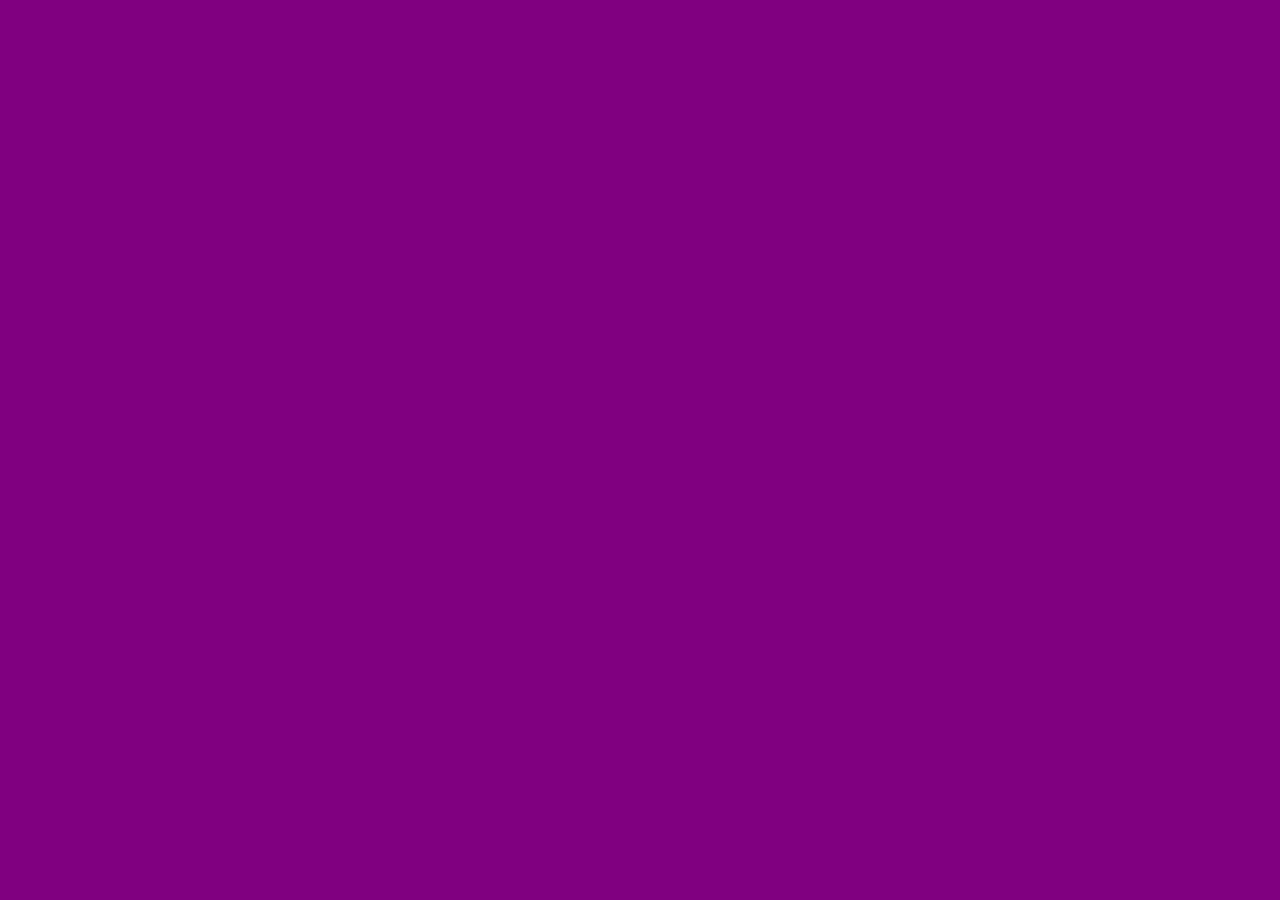
==== exercise31/exercise31.html @ ea94923a "positioning and grid" ====
<!DOCTYPE html>
<html lang="en">
<head>
    <meta charset="UTF-8">
    <meta http-equiv="X-UA-Compatible" content="IE=edge">
    <meta name="viewport" content="width=1.0, initial-scale=1.0">
    <title>Document</title>
    <link rel="stylesheet" href="style.css"
</head>
<body>
    <div id="div1">
        <section>

        </section>
        <section>

        </section>
        <section>

        </section>
    </div>
</body>
</html>
---- exercise31/style.css ----
#div1 {
    display: grid;
    grid-template-columns: 1fr 1fr 1fr;
    grid-template-rows: 250px 250px;
}

body {
    background-color: purple;
}

@media screen {
    
}
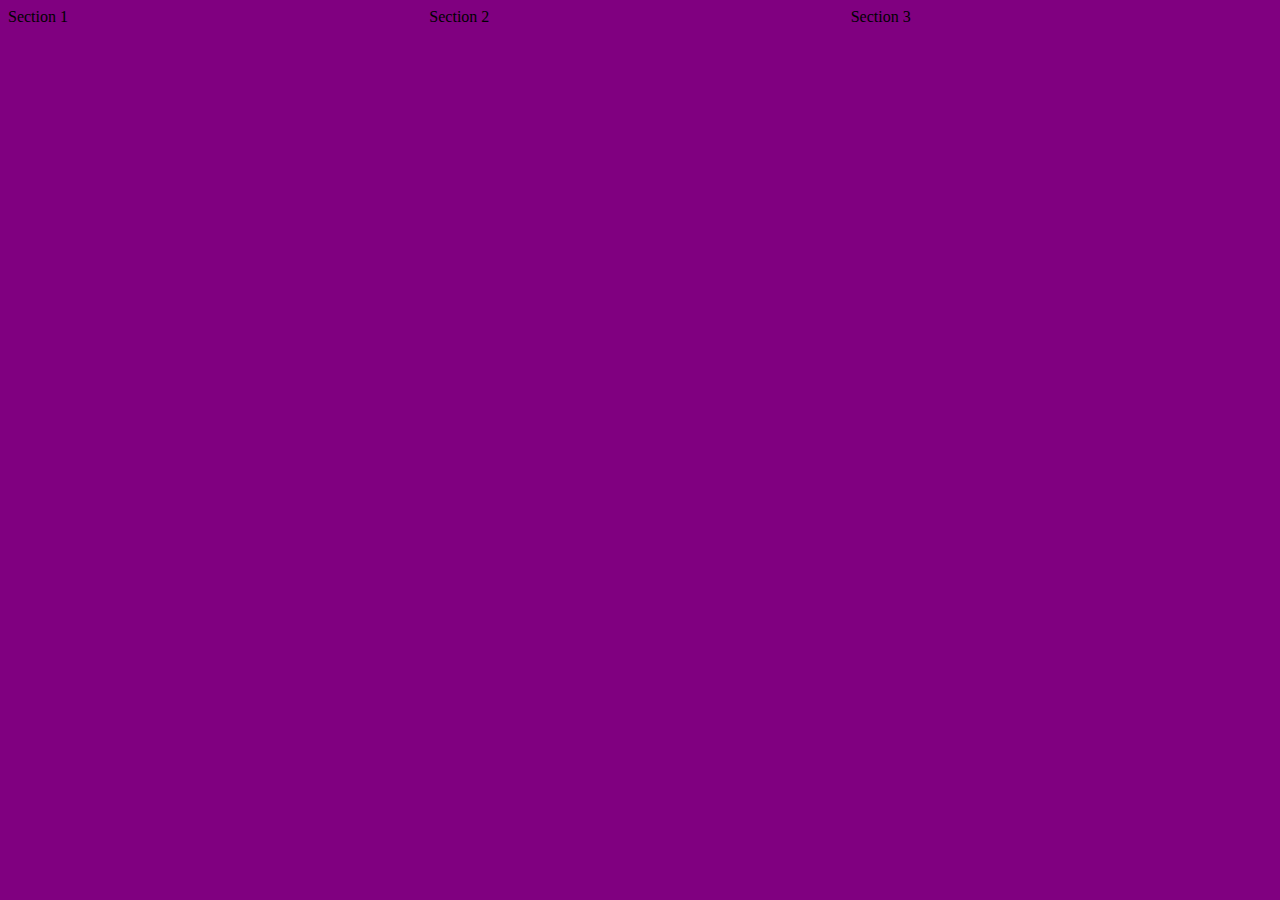
==== commit 701a07da: "committs from wrr and else" ====
--- a/exercise31/exercise31.html
+++ b/exercise31/exercise31.html
@@ -5,18 +5,18 @@
     <meta http-equiv="X-UA-Compatible" content="IE=edge">
     <meta name="viewport" content="width=1.0, initial-scale=1.0">
     <title>Document</title>
-    <link rel="stylesheet" href="style.css"
+    <link rel="stylesheet" href="style.css">
 </head>
 <body>
-    <div id="div1">
+    <div>
         <section>
-
+Section 1 
         </section>
         <section>
-
+Section 2
         </section>
         <section>
-
+Section 3
         </section>
     </div>
 </body>
--- a/exercise31/style.css
+++ b/exercise31/style.css
@@ -1,4 +1,4 @@
-#div1 {
+div {
     display: grid;
     grid-template-columns: 1fr 1fr 1fr;
     grid-template-rows: 250px 250px;
@@ -8,6 +8,16 @@
     background-color: purple;
 }
 
-@media screen {
-    
+@media screen and (max-width: 871px) {
+    body {
+        background-color: orange;
+        display: grid;
+        grid-template-columns: 1fr 1fr;
+    }
+}
+
+@media screen and (max-width: 673px) {
+    body {
+        background-color: blue;
+    }
 }